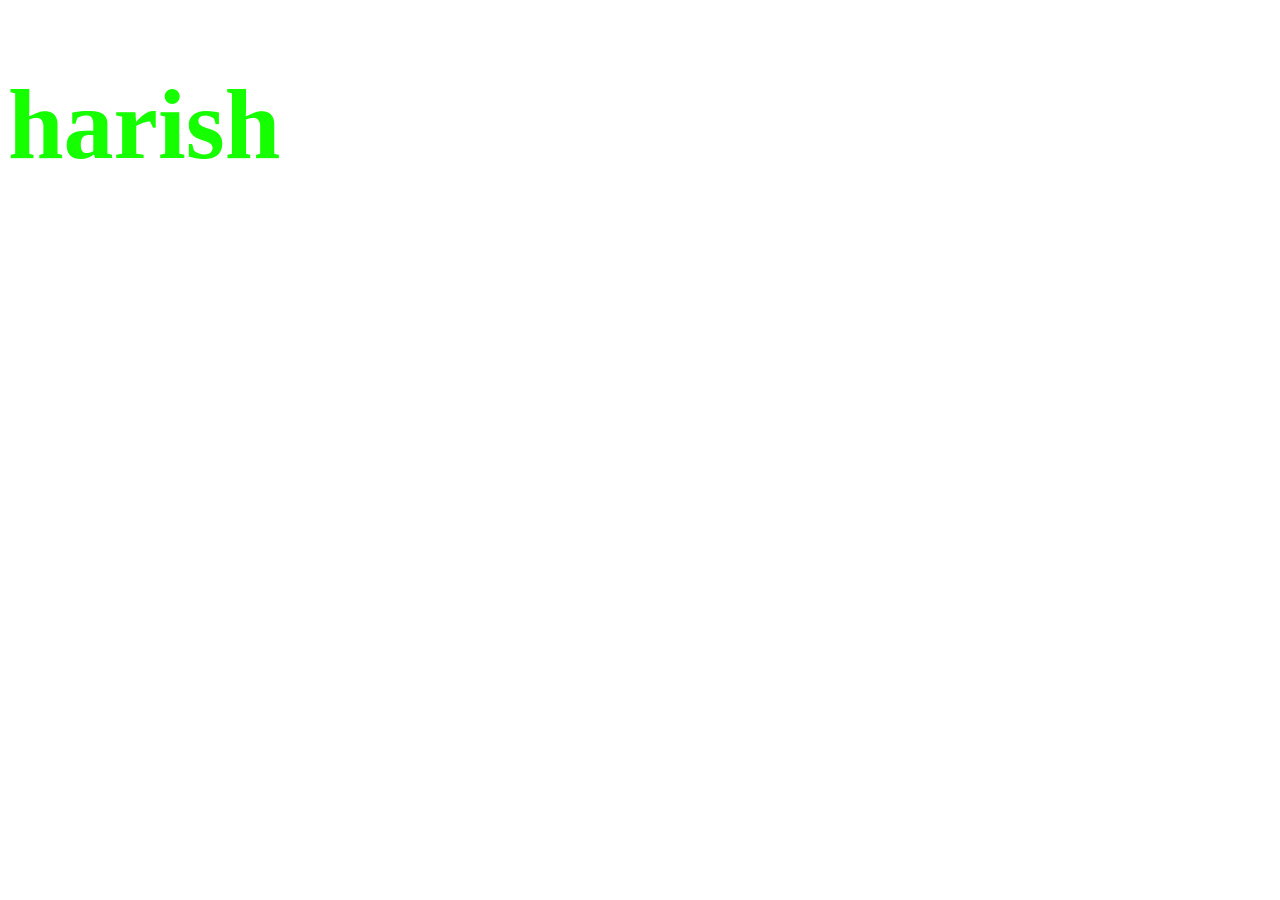
==== project176/src/main/resources/static/index.html @ ce387862 "s" ====
<!DOCTYPE html>
<html lang="en">
<head>
    <meta charset="UTF-8">
    <meta name="viewport" content="width=device-width, initial-scale=1.0">
    <link rel="stylesheet" href="style.css">
    
    <title>Document</title>
    <script src="index.js"></script>
</head>
<body>
    <h1 id="primary-header">harish</h1>
</body>
</html>
---- project176/src/main/resources/static/style.css ----
h1{
    color: rgb(21, 255, 0);
}

#primary-header{
    font-size: 100px;
}
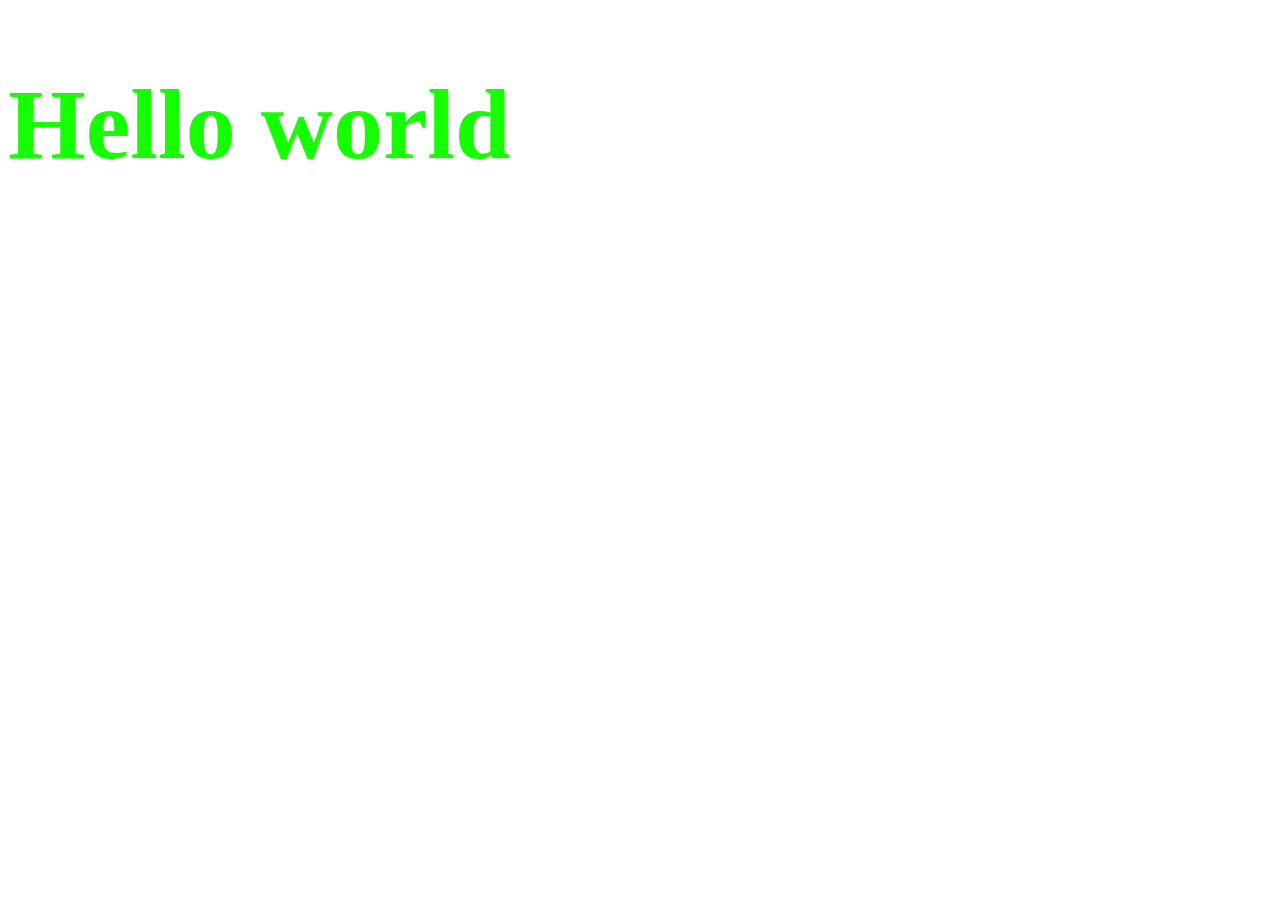
==== commit f1057c3e: "c" ====
--- a/project176/src/main/resources/static/index.html
+++ b/project176/src/main/resources/static/index.html
@@ -5,10 +5,10 @@
     <meta name="viewport" content="width=device-width, initial-scale=1.0">
     <link rel="stylesheet" href="style.css">
     
-    <title>Document</title>
+    <title>Project176</title>
     <script src="index.js"></script>
 </head>
 <body>
-    <h1 id="primary-header">harish</h1>
+    <h1 id="primary-header">Hello world</h1>
 </body>
 </html>
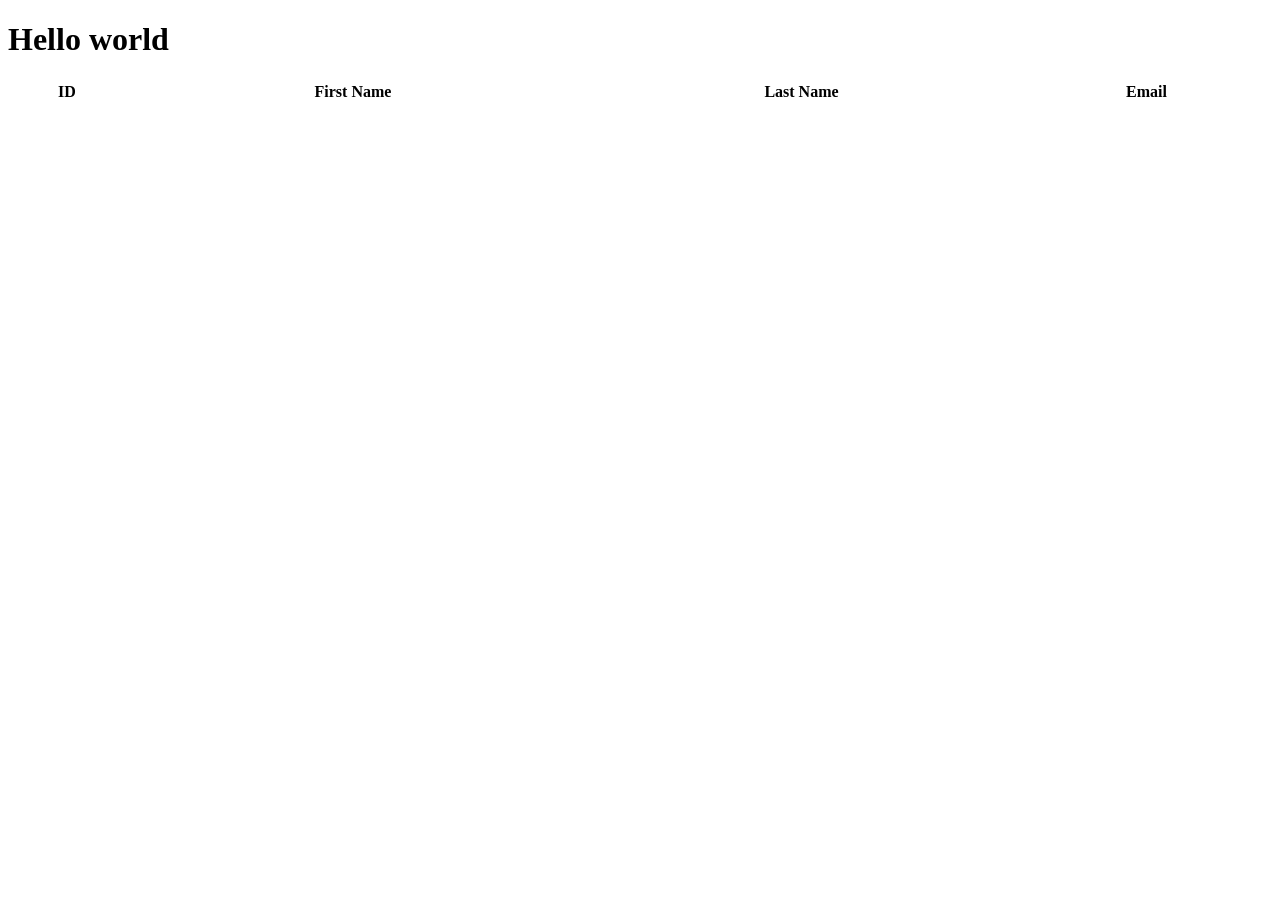
==== commit 80389c78: "c" ====
--- a/project176/src/main/resources/static/index.html
+++ b/project176/src/main/resources/static/index.html
@@ -4,11 +4,26 @@
     <meta charset="UTF-8">
     <meta name="viewport" content="width=device-width, initial-scale=1.0">
     <link rel="stylesheet" href="style.css">
-    
-    <title>Project176</title>
-    <script src="index.js"></script>
+    <title>Spring Boot APP</title>
+    <script src="index.js" defer></script>
 </head>
 <body>
-    <h1 id="primary-header">Hello world</h1>
+    <main id="main-container">
+        <h1>Hello world</h1>
+        <table id="users-list">
+            <thead>
+                <tr>
+                    <th>ID</th>
+                    <th>First Name</th>
+                    <th>Last Name</th>
+                    <th>Email</th>
+                </tr>
+            </thead>
+            <tbody id="users-list-body">
+            </tbody>
+
+        </table>
+    </main>
+    
 </body>
 </html>
--- a/project176/src/main/resources/static/style.css
+++ b/project176/src/main/resources/static/style.css
@@ -1,7 +1,5 @@
-h1{
-    color: rgb(21, 255, 0);
-}
-
-#primary-header{
-    font-size: 100px;
+#users-list{
+    width: 100%;
+    height: 100%;
+    text-align: center;
 }
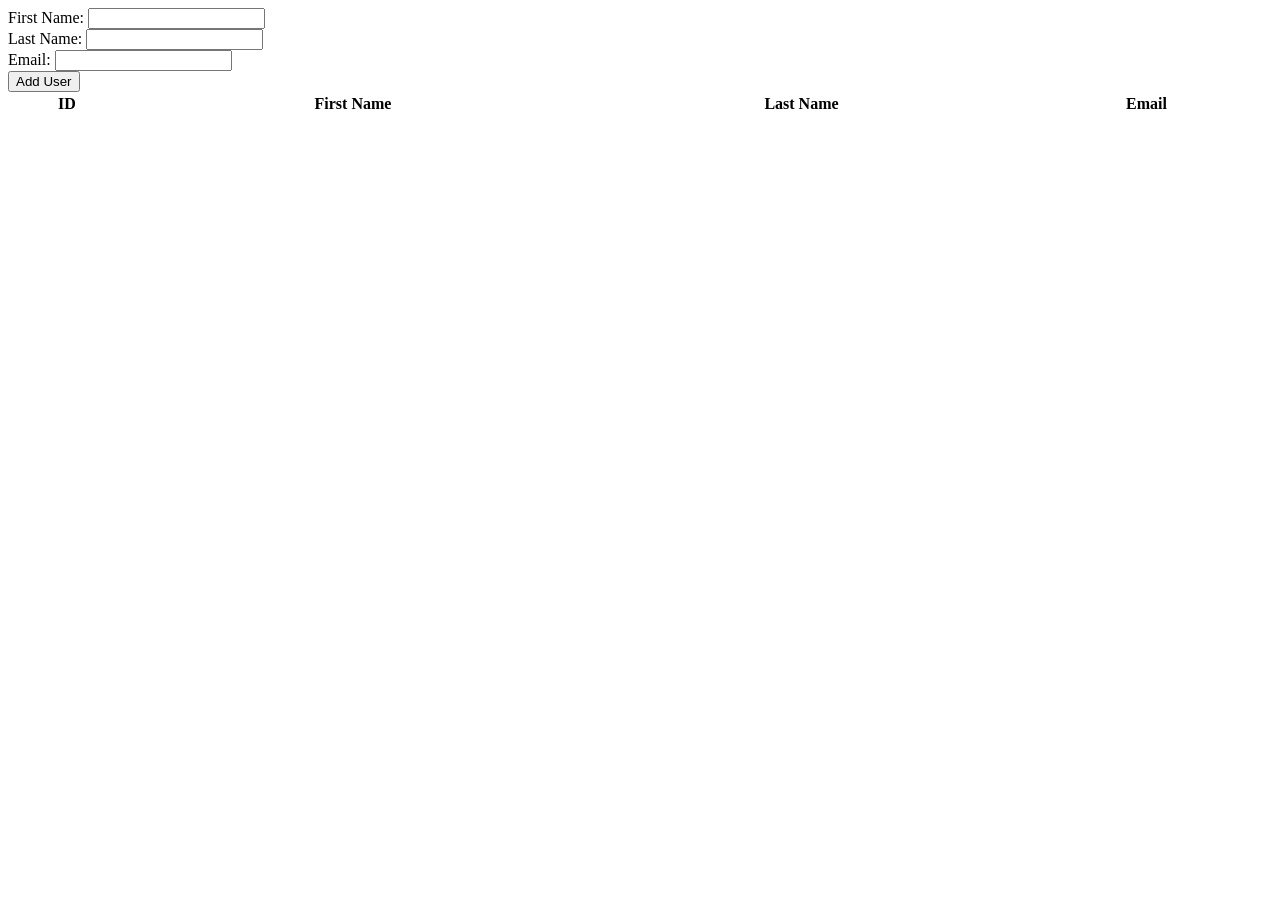
==== commit 756eace9: "Pending changes exported from your codespace" ====
--- a/project176/src/main/resources/static/index.html
+++ b/project176/src/main/resources/static/index.html
@@ -3,13 +3,31 @@
 <head>
     <meta charset="UTF-8">
     <meta name="viewport" content="width=device-width, initial-scale=1.0">
-    <link rel="stylesheet" href="style.css">
+    <link rel="stylesheet" href="style.css"/>
     <title>Spring Boot APP</title>
     <script src="index.js" defer></script>
 </head>
 <body>
     <main id="main-container">
-        <h1>Hello world</h1>
+        <div id="user-form-container">
+            <form onsubmit="handleUserFormSubmit"(event)" id="user-form">
+                <div>
+                    <label for="">First Name:</label> 
+                    <input required type="text" id="firstName" name="firstName" />
+                </div>
+                <div>
+                    <label for="">Last Name:</label>
+                    <input required type="text" id="lastName" name="lastName" />
+                </div>
+                <div>
+                    <label for="">Email:</label>
+                    <input required type="email" id="email" name="email" />
+                </div>
+                <div>
+                <button type="submit">Add User</button>
+                </div>
+            </form>
+        </div>
         <table id="users-list">
             <thead>
                 <tr>
